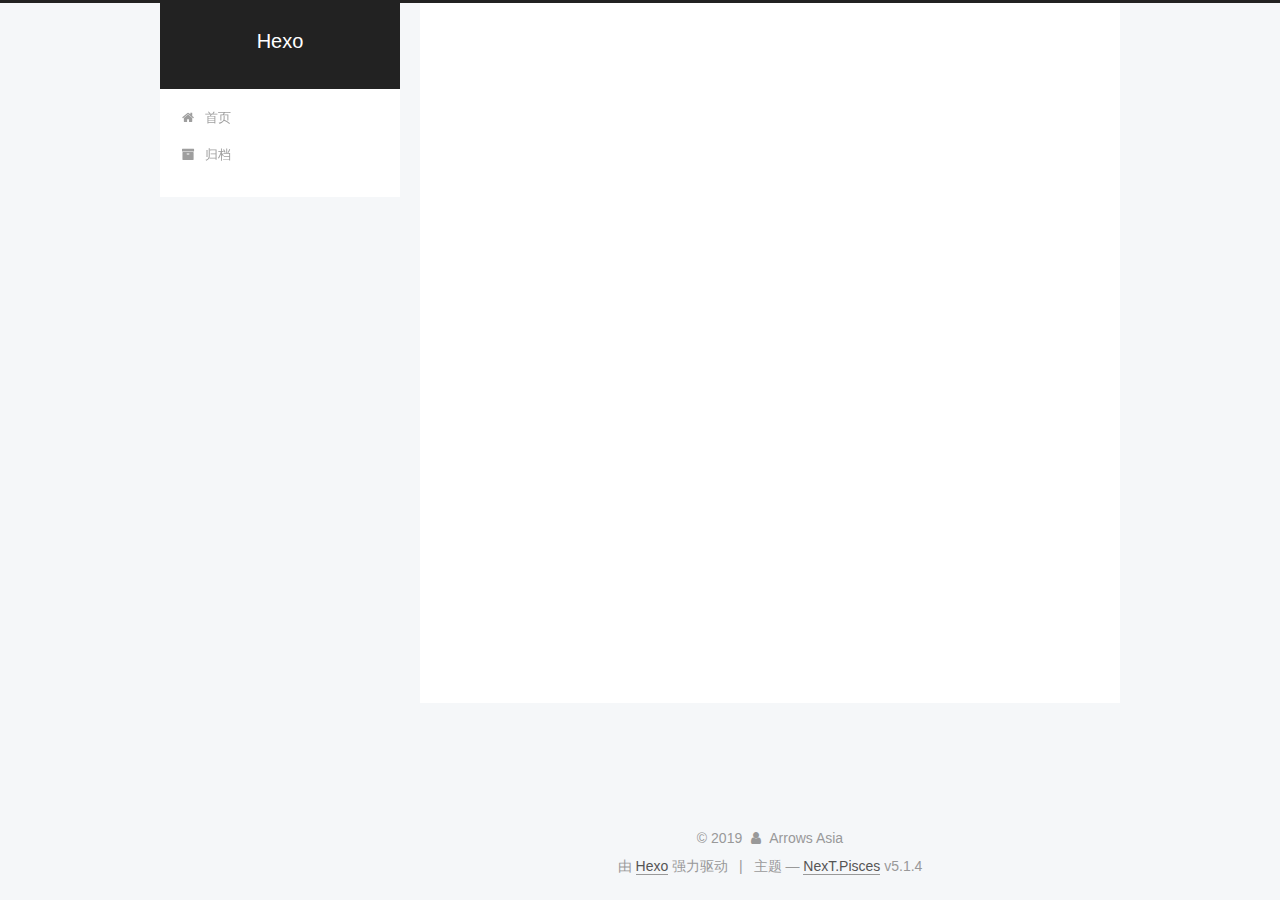
==== archives/index.html @ 04d9dc72 "Site updated: 2019-09-14 11:09:56" ====
<!DOCTYPE html>



  


<html class="theme-next pisces use-motion" lang="zh-Hans">
<head><meta name="generator" content="Hexo 3.9.0">
  <meta charset="UTF-8">
<meta http-equiv="X-UA-Compatible" content="IE=edge">
<meta name="viewport" content="width=device-width, initial-scale=1, maximum-scale=1">
<meta name="theme-color" content="#222">









<meta http-equiv="Cache-Control" content="no-transform">
<meta http-equiv="Cache-Control" content="no-siteapp">
















  
  
  <link href="/lib/fancybox/source/jquery.fancybox.css?v=2.1.5" rel="stylesheet" type="text/css">







<link href="/lib/font-awesome/css/font-awesome.min.css?v=4.6.2" rel="stylesheet" type="text/css">

<link href="/css/main.css?v=5.1.4" rel="stylesheet" type="text/css">


  <link rel="apple-touch-icon" sizes="180x180" href="/images/apple-touch-icon-next.png?v=5.1.4">


  <link rel="icon" type="image/png" sizes="32x32" href="/images/favicon-32x32-next.png?v=5.1.4">


  <link rel="icon" type="image/png" sizes="16x16" href="/images/favicon-16x16-next.png?v=5.1.4">


  <link rel="mask-icon" href="/images/logo.svg?v=5.1.4" color="#222">





  <meta name="keywords" content="Hexo, NexT">










<meta name="description" content="一个什么都想学的人">
<meta property="og:type" content="website">
<meta property="og:title" content="Hexo">
<meta property="og:url" content="http://yoursite.com/archives/index.html">
<meta property="og:site_name" content="Hexo">
<meta property="og:description" content="一个什么都想学的人">
<meta property="og:locale" content="zh-Hans">
<meta name="twitter:card" content="summary">
<meta name="twitter:title" content="Hexo">
<meta name="twitter:description" content="一个什么都想学的人">



<script type="text/javascript" id="hexo.configurations">
  var NexT = window.NexT || {};
  var CONFIG = {
    root: '/',
    scheme: 'Pisces',
    version: '5.1.4',
    sidebar: {"position":"left","display":"post","offset":12,"b2t":false,"scrollpercent":false,"onmobile":false},
    fancybox: true,
    tabs: true,
    motion: {"enable":true,"async":false,"transition":{"post_block":"fadeIn","post_header":"slideDownIn","post_body":"slideDownIn","coll_header":"slideLeftIn","sidebar":"slideUpIn"}},
    duoshuo: {
      userId: '0',
      author: '博主'
    },
    algolia: {
      applicationID: '',
      apiKey: '',
      indexName: '',
      hits: {"per_page":10},
      labels: {"input_placeholder":"Search for Posts","hits_empty":"We didn't find any results for the search: ${query}","hits_stats":"${hits} results found in ${time} ms"}
    }
  };
</script>



  <link rel="canonical" href="http://yoursite.com/archives/">





  <title>归档 | Hexo</title>
  








</head>

<body itemscope itemtype="http://schema.org/WebPage" lang="zh-Hans">

  
  
    
  

  <div class="container sidebar-position-left page-archive">
    <div class="headband"></div>

    <header id="header" class="header" itemscope itemtype="http://schema.org/WPHeader">
      <div class="header-inner"><div class="site-brand-wrapper">
  <div class="site-meta ">
    

    <div class="custom-logo-site-title">
      <a href="/" class="brand" rel="start">
        <span class="logo-line-before"><i></i></span>
        <span class="site-title">Hexo</span>
        <span class="logo-line-after"><i></i></span>
      </a>
    </div>
      
        <p class="site-subtitle"></p>
      
  </div>

  <div class="site-nav-toggle">
    <button>
      <span class="btn-bar"></span>
      <span class="btn-bar"></span>
      <span class="btn-bar"></span>
    </button>
  </div>
</div>

<nav class="site-nav">
  

  
    <ul id="menu" class="menu">
      
        
        <li class="menu-item menu-item-home">
          <a href="/" rel="section">
            
              <i class="menu-item-icon fa fa-fw fa-home"></i> <br>
            
            首页
          </a>
        </li>
      
        
        <li class="menu-item menu-item-archives">
          <a href="/archives/" rel="section">
            
              <i class="menu-item-icon fa fa-fw fa-archive"></i> <br>
            
            归档
          </a>
        </li>
      

      
    </ul>
  

  
</nav>



 </div>
    </header>

    <main id="main" class="main">
      <div class="main-inner">
        <div class="content-wrap">
          <div id="content" class="content">
            

  
  
  
  <div class="post-block archive">
    <div id="posts" class="posts-collapse">
      <span class="archive-move-on"></span>

      <span class="archive-page-counter">
        
        
        
          
        
        嗯..! 目前共计 1 篇日志。 继续努力。
      </span>

      

        
        
        

        
          
          <div class="collection-title">
            <h1 class="archive-year" id="archive-year-2019">2019</h1>
          </div>
        
        

        

  <article class="post post-type-normal" itemscope itemtype="http://schema.org/Article">
    <header class="post-header">

      <h2 class="post-title">
        
            <a class="post-title-link" href="/2019/09/14/hello-world/" itemprop="url">
              
                <span itemprop="name">Hello World</span>
              
            </a>
        
      </h2>

      <div class="post-meta">
        <time class="post-time" itemprop="dateCreated" datetime="2019-09-14T10:31:50+08:00" content="2019-09-14">
          09-14
        </time>
      </div>

    </header>
  </article>



      

    </div>
  </div>
  
  
  

  



          </div>
          


          

        </div>
        
          
  
  <div class="sidebar-toggle">
    <div class="sidebar-toggle-line-wrap">
      <span class="sidebar-toggle-line sidebar-toggle-line-first"></span>
      <span class="sidebar-toggle-line sidebar-toggle-line-middle"></span>
      <span class="sidebar-toggle-line sidebar-toggle-line-last"></span>
    </div>
  </div>

  <aside id="sidebar" class="sidebar">
    
    <div class="sidebar-inner">

      

      

      <section class="site-overview-wrap sidebar-panel sidebar-panel-active">
        <div class="site-overview">
          <div class="site-author motion-element" itemprop="author" itemscope itemtype="http://schema.org/Person">
            
              <img class="site-author-image" itemprop="image" src="/images/777.jpg" alt="Arrows Asia">
            
              <p class="site-author-name" itemprop="name">Arrows Asia</p>
              <p class="site-description motion-element" itemprop="description">一个什么都想学的人</p>
          </div>

          <nav class="site-state motion-element">

            
              <div class="site-state-item site-state-posts">
              
                <a href="/archives/">
              
                  <span class="site-state-item-count">1</span>
                  <span class="site-state-item-name">日志</span>
                </a>
              </div>
            

            

            

          </nav>

          

          

          
          

          
          

          

        </div>
      </section>

      

      

    </div>
  </aside>


        
      </div>
    </main>

    <footer id="footer" class="footer">
      <div class="footer-inner">
        <div class="copyright">&copy; <span itemprop="copyrightYear">2019</span>
  <span class="with-love">
    <i class="fa fa-user"></i>
  </span>
  <span class="author" itemprop="copyrightHolder">Arrows Asia</span>

  
</div>


  <div class="powered-by">由 <a class="theme-link" target="_blank" href="https://hexo.io">Hexo</a> 强力驱动</div>



  <span class="post-meta-divider">|</span>



  <div class="theme-info">主题 &mdash; <a class="theme-link" target="_blank" href="https://github.com/iissnan/hexo-theme-next">NexT.Pisces</a> v5.1.4</div>




        







        
      </div>
    </footer>

    
      <div class="back-to-top">
        <i class="fa fa-arrow-up"></i>
        
      </div>
    

    

  </div>

  

<script type="text/javascript">
  if (Object.prototype.toString.call(window.Promise) !== '[object Function]') {
    window.Promise = null;
  }
</script>









  












  
  
    <script type="text/javascript" src="/lib/jquery/index.js?v=2.1.3"></script>
  

  
  
    <script type="text/javascript" src="/lib/fastclick/lib/fastclick.min.js?v=1.0.6"></script>
  

  
  
    <script type="text/javascript" src="/lib/jquery_lazyload/jquery.lazyload.js?v=1.9.7"></script>
  

  
  
    <script type="text/javascript" src="/lib/velocity/velocity.min.js?v=1.2.1"></script>
  

  
  
    <script type="text/javascript" src="/lib/velocity/velocity.ui.min.js?v=1.2.1"></script>
  

  
  
    <script type="text/javascript" src="/lib/fancybox/source/jquery.fancybox.pack.js?v=2.1.5"></script>
  


  


  <script type="text/javascript" src="/js/src/utils.js?v=5.1.4"></script>

  <script type="text/javascript" src="/js/src/motion.js?v=5.1.4"></script>



  
  


  <script type="text/javascript" src="/js/src/affix.js?v=5.1.4"></script>

  <script type="text/javascript" src="/js/src/schemes/pisces.js?v=5.1.4"></script>



  

  


  <script type="text/javascript" src="/js/src/bootstrap.js?v=5.1.4"></script>



  


  




	





  





  












  





  

  

  

  
  

  

  

  

</body>
</html>
---- css/main.css ----
/* normalize.css v3.0.2 | MIT License | git.io/normalize */
html {
  font-family: sans-serif; /* 1 */
  -ms-text-size-adjust: 100%; /* 2 */
  -webkit-text-size-adjust: 100%; /* 2 */
}
body {
  margin: 0;
}
article,
aside,
details,
figcaption,
figure,
footer,
header,
hgroup,
main,
menu,
nav,
section,
summary {
  display: block;
}
audio,
canvas,
progress,
video {
  display: inline-block; /* 1 */
  vertical-align: baseline; /* 2 */
}
audio:not([controls]) {
  display: none;
  height: 0;
}
[hidden],
template {
  display: none;
}
a {
  background-color: transparent;
}
a:active,
a:hover {
  outline: 0;
}
abbr[title] {
  border-bottom: 1px dotted;
}
b,
strong {
  font-weight: bold;
}
dfn {
  font-style: italic;
}
h1 {
  font-size: 2em;
  margin: 0.67em 0;
}
mark {
  background: #ff0;
  color: #000;
}
small {
  font-size: 80%;
}
sub,
sup {
  font-size: 75%;
  line-height: 0;
  position: relative;
  vertical-align: baseline;
}
sup {
  top: -0.5em;
}
sub {
  bottom: -0.25em;
}
img {
  border: 0;
}
svg:not(:root) {
  overflow: hidden;
}
figure {
  margin: 1em 40px;
}
hr {
  -moz-box-sizing: content-box;
  box-sizing: content-box;
  height: 0;
}
pre {
  overflow: auto;
}
code,
kbd,
pre,
samp {
  font-family: monospace, monospace;
  font-size: 1em;
}
button,
input,
optgroup,
select,
textarea {
  color: inherit; /* 1 */
  font: inherit; /* 2 */
  margin: 0; /* 3 */
}
button {
  overflow: visible;
}
button,
select {
  text-transform: none;
}
button,
html input[type="button"],
input[type="reset"],
input[type="submit"] {
  -webkit-appearance: button; /* 2 */
  cursor: pointer; /* 3 */
}
button[disabled],
html input[disabled] {
  cursor: default;
}
button::-moz-focus-inner,
input::-moz-focus-inner {
  border: 0;
  padding: 0;
}
input {
  line-height: normal;
}
input[type="checkbox"],
input[type="radio"] {
  box-sizing: border-box; /* 1 */
  padding: 0; /* 2 */
}
input[type="number"]::-webkit-inner-spin-button,
input[type="number"]::-webkit-outer-spin-button {
  height: auto;
}
input[type="search"] {
  -webkit-appearance: textfield; /* 1 */
  -moz-box-sizing: content-box;
  -webkit-box-sizing: content-box; /* 2 */
  box-sizing: content-box;
}
input[type="search"]::-webkit-search-cancel-button,
input[type="search"]::-webkit-search-decoration {
  -webkit-appearance: none;
}
fieldset {
  border: 1px solid #c0c0c0;
  margin: 0 2px;
  padding: 0.35em 0.625em 0.75em;
}
legend {
  border: 0; /* 1 */
  padding: 0; /* 2 */
}
textarea {
  overflow: auto;
}
optgroup {
  font-weight: bold;
}
table {
  border-collapse: collapse;
  border-spacing: 0;
}
td,
th {
  padding: 0;
}
::selection {
  background: #262a30;
  color: #fff;
}
body {
  position: relative;
  font-family: 'Lato', "PingFang SC", "Microsoft YaHei", sans-serif;
  font-size: 14px;
  line-height: 2;
  color: #555;
  background: #f5f7f9;
}
@media (max-width: 767px) {
  body {
    padding-right: 0 !important;
  }
}
@media (min-width: 768px) and (max-width: 991px) {
  body {
    padding-right: 0 !important;
  }
}
@media (min-width: 1600px) {
  body {
    font-size: 16px;
  }
}
h1,
h2,
h3,
h4,
h5,
h6 {
  margin: 0;
  padding: 0;
  font-weight: bold;
  line-height: 1.5;
  font-family: 'Lato', "PingFang SC", "Microsoft YaHei", sans-serif;
}
h2,
h3,
h4,
h5,
h6 {
  margin: 20px 0 15px;
}
h1 {
  font-size: 22px;
}
@media (max-width: 767px) {
  h1 {
    font-size: 18px;
  }
}
h2 {
  font-size: 20px;
}
@media (max-width: 767px) {
  h2 {
    font-size: 16px;
  }
}
h3 {
  font-size: 18px;
}
@media (max-width: 767px) {
  h3 {
    font-size: 14px;
  }
}
h4 {
  font-size: 16px;
}
@media (max-width: 767px) {
  h4 {
    font-size: 12px;
  }
}
h5 {
  font-size: 14px;
}
@media (max-width: 767px) {
  h5 {
    font-size: 10px;
  }
}
h6 {
  font-size: 12px;
}
@media (max-width: 767px) {
  h6 {
    font-size: 8px;
  }
}
p {
  margin: 0 0 20px 0;
}
a {
  color: #555;
  text-decoration: none;
  outline: none;
  border-bottom: 1px solid #999;
  word-wrap: break-word;
}
a:hover {
  color: #222;
  border-bottom-color: #222;
}
blockquote {
  margin: 0;
  padding: 0;
}
img {
  display: block;
  margin: auto;
  max-width: 100%;
  height: auto;
}
hr {
  margin: 40px 0;
  height: 3px;
  border: none;
  background-color: #ddd;
  background-image: repeating-linear-gradient(-45deg, #fff, #fff 4px, transparent 4px, transparent 8px);
}
blockquote {
  padding: 0 15px;
  color: #666;
  border-left: 4px solid #ddd;
}
blockquote cite::before {
  content: "-";
  padding: 0 5px;
}
dt {
  font-weight: 700;
}
dd {
  margin: 0;
  padding: 0;
}
kbd {
  border: 1px solid #ccc;
  border-radius: 0.2em;
  box-shadow: 0.1em 0.1em 0.2em rgba(0,0,0,0.1);
  background-color: #f9f9f9;
  font-family: inherit;
  background-image: -webkit-linear-gradient(top, #eee, #fff, #eee);
  padding: 0.1em 0.3em;
  white-space: nowrap;
}
.text-left {
  text-align: left;
}
.text-center {
  text-align: center;
}
.text-right {
  text-align: right;
}
.text-justify {
  text-align: justify;
}
.text-nowrap {
  white-space: nowrap;
}
.text-lowercase {
  text-transform: lowercase;
}
.text-uppercase {
  text-transform: uppercase;
}
.text-capitalize {
  text-transform: capitalize;
}
.center-block {
  display: block;
  margin-left: auto;
  margin-right: auto;
}
.clearfix:before,
.clearfix:after {
  content: " ";
  display: table;
}
.clearfix:after {
  clear: both;
}
.pullquote {
  width: 45%;
}
.pullquote.left {
  float: left;
  margin-left: 5px;
  margin-right: 10px;
}
.pullquote.right {
  float: right;
  margin-left: 10px;
  margin-right: 5px;
}
.affix.affix.affix {
  position: fixed;
}
.translation {
  margin-top: -20px;
  font-size: 14px;
  color: #999;
}
.scrollbar-measure {
  width: 100px;
  height: 100px;
  overflow: scroll;
  position: absolute;
  top: -9999px;
}
.use-motion .motion-element {
  opacity: 0;
}
table {
  margin: 20px 0;
  width: 100%;
  border-collapse: collapse;
  border-spacing: 0;
  border: 1px solid #ddd;
  font-size: 14px;
  table-layout: fixed;
  word-wrap: break-all;
}
table>tbody>tr:nth-of-type(odd) {
  background-color: #f9f9f9;
}
table>tbody>tr:hover {
  background-color: #f5f5f5;
}
caption,
th,
td {
  padding: 8px;
  text-align: left;
  vertical-align: middle;
  font-weight: normal;
}
th,
td {
  border-bottom: 3px solid #ddd;
  border-right: 1px solid #eee;
}
th {
  padding-bottom: 10px;
  font-weight: 700;
}
td {
  border-bottom-width: 1px;
}
html,
body {
  height: 100%;
}
.container {
  position: relative;
  min-height: 100%;
}
.header-inner {
  margin: 0 auto;
  padding: 100px 0 70px;
  width: 700px;
}
@media (min-width: 1600px) {
  .container .header-inner {
    width: 900px;
  }
}
.main {
  padding-bottom: 150px;
}
.main-inner {
  margin: 0 auto;
  width: 700px;
}
@media (min-width: 1600px) {
  .container .main-inner {
    width: 900px;
  }
}
.footer {
  position: absolute;
  left: 0;
  bottom: 0;
  width: 100%;
  min-height: 50px;
}
.footer-inner {
  box-sizing: border-box;
  margin: 20px auto;
  width: 700px;
}
@media (min-width: 1600px) {
  .container .footer-inner {
    width: 900px;
  }
}
pre,
.highlight {
  overflow: auto;
  margin: 20px 0;
  padding: 0;
  font-size: 13px;
  color: #4d4d4c;
  background: #f7f7f7;
  line-height: 1.6;
}
pre,
code {
  font-family: consolas, Menlo, "PingFang SC", "Microsoft YaHei", monospace;
}
code {
  padding: 2px 4px;
  word-wrap: break-word;
  color: #555;
  background: #eee;
  border-radius: 3px;
  font-size: 13px;
}
pre {
  padding: 10px;
}
pre code {
  padding: 0;
  color: #4d4d4c;
  background: none;
  text-shadow: none;
}
.highlight {
  border-radius: 1px;
}
.highlight pre {
  border: none;
  margin: 0;
  padding: 10px 0;
}
.highlight table {
  margin: 0;
  width: auto;
  border: none;
}
.highlight td {
  border: none;
  padding: 0;
}
.highlight figcaption {
  font-size: 1em;
  color: #4d4d4c;
  line-height: 1em;
  margin-bottom: 1em;
}
.highlight figcaption:before,
.highlight figcaption:after {
  content: " ";
  display: table;
}
.highlight figcaption:after {
  clear: both;
}
.highlight figcaption a {
  float: right;
  color: #4d4d4c;
}
.highlight figcaption a:hover {
  border-bottom-color: #4d4d4c;
}
.highlight .gutter pre {
  padding-left: 10px;
  padding-right: 10px;
  color: #869194;
  text-align: right;
  background-color: #eff2f3;
}
.highlight .code pre {
  width: 100%;
  padding-left: 10px;
  padding-right: 10px;
  background-color: #f7f7f7;
}
.highlight .line {
  height: 20px;
}
.gutter {
  -webkit-user-select: none;
  -moz-user-select: none;
  -ms-user-select: none;
  user-select: none;
}
.gist table {
  width: auto;
}
.gist table td {
  border: none;
}
pre .deletion {
  background: #fdd;
}
pre .addition {
  background: #dfd;
}
pre .meta {
  color: #8959a8;
}
pre .comment {
  color: #8e908c;
}
pre .variable,
pre .attribute,
pre .tag,
pre .regexp,
pre .ruby .constant,
pre .xml .tag .title,
pre .xml .pi,
pre .xml .doctype,
pre .html .doctype,
pre .css .id,
pre .css .class,
pre .css .pseudo {
  color: #c82829;
}
pre .number,
pre .preprocessor,
pre .built_in,
pre .literal,
pre .params,
pre .constant,
pre .command {
  color: #f5871f;
}
pre .ruby .class .title,
pre .css .rules .attribute,
pre .string,
pre .value,
pre .inheritance,
pre .header,
pre .ruby .symbol,
pre .xml .cdata,
pre .special,
pre .number,
pre .formula {
  color: #718c00;
}
pre .title,
pre .css .hexcolor {
  color: #3e999f;
}
pre .function,
pre .python .decorator,
pre .python .title,
pre .ruby .function .title,
pre .ruby .title .keyword,
pre .perl .sub,
pre .javascript .title,
pre .coffeescript .title {
  color: #4271ae;
}
pre .keyword,
pre .javascript .function {
  color: #8959a8;
}
.full-image.full-image.full-image.full-image {
  border: none;
  max-width: 100%;
  width: auto;
  margin: 20px auto 25px;
}
@media (min-width: 992px) {
  .full-image.full-image.full-image.full-image {
    max-width: none;
    width: 118%;
    margin: 0 -9%;
  }
}
.blockquote-center,
.page-home .post-type-quote blockquote,
.page-post-detail .post-type-quote blockquote {
  position: relative;
  margin: 40px 0;
  padding: 0;
  border-left: none;
  text-align: center;
}
.blockquote-center::before,
.page-home .post-type-quote blockquote::before,
.page-post-detail .post-type-quote blockquote::before,
.blockquote-center::after,
.page-home .post-type-quote blockquote::after,
.page-post-detail .post-type-quote blockquote::after {
  position: absolute;
  content: ' ';
  display: block;
  width: 100%;
  height: 24px;
  opacity: 0.2;
  background-repeat: no-repeat;
  background-position: 0 -6px;
  background-size: 22px 22px;
}
.blockquote-center::before,
.page-home .post-type-quote blockquote::before,
.page-post-detail .post-type-quote blockquote::before {
  top: -20px;
  background-image: url("../images/quote-l.svg");
  border-top: 1px solid #ccc;
}
.blockquote-center::after,
.page-home .post-type-quote blockquote::after,
.page-post-detail .post-type-quote blockquote::after {
  bottom: -20px;
  background-image: url("../images/quote-r.svg");
  border-bottom: 1px solid #ccc;
  background-position: 100% 8px;
}
.blockquote-center p,
.page-home .post-type-quote blockquote p,
.page-post-detail .post-type-quote blockquote p,
.blockquote-center div,
.page-home .post-type-quote blockquote div,
.page-post-detail .post-type-quote blockquote div {
  text-align: center;
}
.post .post-body .group-picture img {
  box-sizing: border-box;
  padding: 0 3px;
  border: none;
}
.post .group-picture-row {
  overflow: hidden;
  margin-top: 6px;
}
.post .group-picture-row:first-child {
  margin-top: 0;
}
.post .group-picture-column {
  float: left;
}
.page-post-detail .post-body .group-picture-column {
  float: none;
  margin-top: 10px;
  width: auto !important;
}
.page-post-detail .post-body .group-picture-column img {
  margin: 0 auto;
}
.page-archive .group-picture-container {
  overflow: hidden;
}
.page-archive .group-picture-row {
  float: left;
}
.page-archive .group-picture-row:first-child {
  margin-top: 6px;
}
.page-archive .group-picture-column {
  max-width: 150px;
  max-height: 150px;
}
.post-body .note {
  position: relative;
  padding: 15px;
  margin-bottom: 20px;
  border: 1px solid #eee;
  border-left-width: 5px;
  border-radius: 3px;
}
.post-body .note h2,
.post-body .note h3,
.post-body .note h4,
.post-body .note h5,
.post-body .note h6 {
  margin-top: 0;
  margin-bottom: 0;
  border-bottom: initial;
  padding-top: 0 !important;
}
.post-body .note p:first-child,
.post-body .note ul:first-child,
.post-body .note ol:first-child,
.post-body .note table:first-child,
.post-body .note pre:first-child,
.post-body .note blockquote:first-child {
  margin-top: 0;
}
.post-body .note p:last-child,
.post-body .note ul:last-child,
.post-body .note ol:last-child,
.post-body .note table:last-child,
.post-body .note pre:last-child,
.post-body .note blockquote:last-child {
  margin-bottom: 0;
}
.post-body .note.default {
  border-left-color: #777;
}
.post-body .note.default h2,
.post-body .note.default h3,
.post-body .note.default h4,
.post-body .note.default h5,
.post-body .note.default h6 {
  color: #777;
}
.post-body .note.primary {
  border-left-color: #6f42c1;
}
.post-body .note.primary h2,
.post-body .note.primary h3,
.post-body .note.primary h4,
.post-body .note.primary h5,
.post-body .note.primary h6 {
  color: #6f42c1;
}
.post-body .note.info {
  border-left-color: #428bca;
}
.post-body .note.info h2,
.post-body .note.info h3,
.post-body .note.info h4,
.post-body .note.info h5,
.post-body .note.info h6 {
  color: #428bca;
}
.post-body .note.success {
  border-left-color: #5cb85c;
}
.post-body .note.success h2,
.post-body .note.success h3,
.post-body .note.success h4,
.post-body .note.success h5,
.post-body .note.success h6 {
  color: #5cb85c;
}
.post-body .note.warning {
  border-left-color: #f0ad4e;
}
.post-body .note.warning h2,
.post-body .note.warning h3,
.post-body .note.warning h4,
.post-body .note.warning h5,
.post-body .note.warning h6 {
  color: #f0ad4e;
}
.post-body .note.danger {
  border-left-color: #d9534f;
}
.post-body .note.danger h2,
.post-body .note.danger h3,
.post-body .note.danger h4,
.post-body .note.danger h5,
.post-body .note.danger h6 {
  color: #d9534f;
}
.post-body .label {
  display: inline;
  padding: 0 2px;
  white-space: nowrap;
}
.post-body .label.default {
  background-color: #f0f0f0;
}
.post-body .label.primary {
  background-color: #efe6f7;
}
.post-body .label.info {
  background-color: #e5f2f8;
}
.post-body .label.success {
  background-color: #e7f4e9;
}
.post-body .label.warning {
  background-color: #fcf6e1;
}
.post-body .label.danger {
  background-color: #fae8eb;
}
.post-body .tabs {
  position: relative;
  display: block;
  margin-bottom: 20px;
  padding-top: 10px;
}
.post-body .tabs ul.nav-tabs {
  margin: 0;
  padding: 0;
  display: flex;
  margin-bottom: -1px;
}
@media (max-width: 413px) {
  .post-body .tabs ul.nav-tabs {
    display: block;
    margin-bottom: 5px;
  }
}
.post-body .tabs ul.nav-tabs li.tab {
  list-style-type: none !important;
  margin: 0 0.25em 0 0;
  border-top: 3px solid transparent;
  border-left: 1px solid transparent;
  border-right: 1px solid transparent;
}
@media (max-width: 413px) {
  .post-body .tabs ul.nav-tabs li.tab {
    margin: initial;
    border-top: 1px solid transparent;
    border-left: 3px solid transparent;
    border-right: 1px solid transparent;
    border-bottom: 1px solid transparent;
  }
}
.post-body .tabs ul.nav-tabs li.tab a {
  outline: 0;
  border-bottom: initial;
  display: block;
  line-height: 1.8em;
  padding: 0.25em 0.75em;
  transition-duration: 0.2s;
  transition-timing-function: ease-out;
  transition-delay: 0s;
}
.post-body .tabs ul.nav-tabs li.tab a i {
  width: 1.285714285714286em;
}
.post-body .tabs ul.nav-tabs li.tab.active {
  border-top: 3px solid #fc6423;
  border-left: 1px solid #ddd;
  border-right: 1px solid #ddd;
  background-color: #fff;
}
@media (max-width: 413px) {
  .post-body .tabs ul.nav-tabs li.tab.active {
    border-top: 1px solid #ddd;
    border-left: 3px solid #fc6423;
    border-right: 1px solid #ddd;
    border-bottom: 1px solid #ddd;
  }
}
.post-body .tabs ul.nav-tabs li.tab.active a {
  cursor: default;
  color: #555;
}
.post-body .tabs .tab-content {
  background-color: #fff;
}
.post-body .tabs .tab-content .tab-pane {
  border: 1px solid #ddd;
  padding: 20px 20px 0 20px;
}
.post-body .tabs .tab-content .tab-pane:not(.active) {
  display: none !important;
}
.post-body .tabs .tab-content .tab-pane.active {
  display: block !important;
}
.btn {
  display: inline-block;
  padding: 0 20px;
  font-size: 14px;
  color: #555;
  background: #fff;
  border: 2px solid #555;
  text-decoration: none;
  border-radius: 2px;
  transition-property: background-color;
  transition-duration: 0.2s;
  transition-timing-function: ease-in-out;
  transition-delay: 0s;
  line-height: 2;
}
.btn:hover {
  border-color: #222;
  color: #fff;
  background: #222;
}
.btn +.btn {
  margin: 0 0 8px 8px;
}
.btn .fa-fw {
  width: 1.285714285714286em;
  text-align: left;
}
.btn-bar {
  display: block;
  width: 22px;
  height: 2px;
  background: #555;
  border-radius: 1px;
}
.btn-bar+.btn-bar {
  margin-top: 4px;
}
.pagination {
  margin: 120px 0 40px;
  text-align: center;
  border-top: 1px solid #eee;
}
.page-number-basic,
.pagination .prev,
.pagination .next,
.pagination .page-number,
.pagination .space {
  display: inline-block;
  position: relative;
  top: -1px;
  margin: 0 10px;
  padding: 0 11px;
}
@media (max-width: 767px) {
  .page-number-basic,
  .pagination .prev,
  .pagination .next,
  .pagination .page-number,
  .pagination .space {
    margin: 0 5px;
  }
}
.pagination .prev,
.pagination .next,
.pagination .page-number {
  border-bottom: 0;
  border-top: 1px solid #eee;
  transition-property: border-color;
  transition-duration: 0.2s;
  transition-timing-function: ease-in-out;
  transition-delay: 0s;
}
.pagination .prev:hover,
.pagination .next:hover,
.pagination .page-number:hover {
  border-top-color: #222;
}
.pagination .space {
  padding: 0;
  margin: 0;
}
.pagination .prev {
  margin-left: 0;
}
.pagination .next {
  margin-right: 0;
}
.pagination .page-number.current {
  color: #fff;
  background: #ccc;
  border-top-color: #ccc;
}
@media (max-width: 767px) {
  .pagination {
    border-top: none;
  }
  .pagination .prev,
  .pagination .next,
  .pagination .page-number {
    margin-bottom: 10px;
    border-top: 0;
    border-bottom: 1px solid #eee;
    padding: 0 10px;
  }
  .pagination .prev:hover,
  .pagination .next:hover,
  .pagination .page-number:hover {
    border-bottom-color: #222;
  }
}
.comments {
  margin: 60px 20px 0;
}
.tag-cloud {
  text-align: center;
}
.tag-cloud a {
  display: inline-block;
  margin: 10px;
}
.back-to-top {
  box-sizing: border-box;
  position: fixed;
  bottom: -100px;
  right: 30px;
  z-index: 1050;
  padding: 0 6px;
  width: 24px;
  background: #222;
  font-size: 12px;
  opacity: 0.6;
  color: #fff;
  cursor: pointer;
  text-align: center;
  -webkit-transform: translateZ(0);
  transition-property: bottom;
  transition-duration: 0.2s;
  transition-timing-function: ease-in-out;
  transition-delay: 0s;
}
@media (min-width: 768px) and (max-width: 991px) {
  .back-to-top {
    display: none !important;
  }
}
@media (max-width: 767px) {
  .back-to-top {
    display: none !important;
  }
}
.back-to-top.back-to-top-on {
  bottom: 30px;
}
.header {
  background: transparent;
}
.header-inner {
  position: relative;
}
.headband {
  height: 3px;
  background: #222;
}
.site-meta {
  margin: 0;
  text-align: center;
}
@media (max-width: 767px) {
  .site-meta {
    text-align: center;
  }
}
.brand {
  position: relative;
  display: inline-block;
  padding: 0 40px;
  color: #fff;
  background: #222;
  border-bottom: none;
}
.brand:hover {
  color: #fff;
}
.logo {
  display: inline-block;
  margin-right: 5px;
  line-height: 36px;
  vertical-align: top;
}
.site-title {
  display: inline-block;
  vertical-align: top;
  line-height: 36px;
  font-size: 20px;
  font-weight: normal;
  font-family: 'Lato', "PingFang SC", "Microsoft YaHei", sans-serif;
}
.site-subtitle {
  margin-top: 10px;
  font-size: 13px;
  color: #ddd;
}
.use-motion .brand {
  opacity: 0;
}
.use-motion .logo,
.use-motion .site-title,
.use-motion .site-subtitle {
  opacity: 0;
  position: relative;
  top: -10px;
}
.site-nav-toggle {
  display: none;
  position: absolute;
  top: 10px;
  left: 10px;
}
@media (max-width: 767px) {
  .site-nav-toggle {
    display: block;
  }
}
.site-nav-toggle button {
  margin-top: 2px;
  padding: 9px 10px;
  background: transparent;
  border: none;
}
@media (max-width: 767px) {
  .site-nav {
    display: none;
    margin: 0 -10px;
    padding: 0 10px;
    clear: both;
    border-top: 1px solid #ddd;
  }
}
@media (min-width: 768px) and (max-width: 991px) {
  .site-nav {
    display: block !important;
  }
}
@media (min-width: 992px) {
  .site-nav {
    display: block !important;
  }
}
.menu {
  margin-top: 20px;
  padding-left: 0;
  text-align: center;
}
.menu .menu-item {
  display: inline-block;
  margin: 0 10px;
  list-style: none;
}
@media screen and (max-width: 767px) {
  .menu .menu-item {
    margin-top: 10px;
  }
}
.menu .menu-item a {
  display: block;
  font-size: 13px;
  line-height: inherit;
  border-bottom: 1px solid transparent;
  transition-property: border-color;
  transition-duration: 0.2s;
  transition-timing-function: ease-in-out;
  transition-delay: 0s;
}
.menu .menu-item a:hover,
.menu-item-active a {
  border-bottom-color: #222;
}
.menu .menu-item .fa {
  margin-right: 5px;
}
.use-motion .menu-item {
  opacity: 0;
}
.post-body {
  font-family: 'Lato', "PingFang SC", "Microsoft YaHei", sans-serif;
}
@media (max-width: 767px) {
  .post-body {
    word-break: break-word;
  }
}
.post-body .fancybox img {
  display: block !important;
  margin: 0 auto;
  cursor: pointer;
  cursor: zoom-in;
  cursor: -webkit-zoom-in;
}
.post-body .image-caption,
.post-body .figure .caption {
  margin: -20px auto 15px;
  text-align: center;
  font-size: 14px;
  color: #999;
  font-weight: bold;
  line-height: 1;
}
.post-sticky-flag {
  display: inline-block;
  font-size: 16px;
  -ms-transform: rotate(30deg);
  -webkit-transform: rotate(30deg);
  -moz-transform: rotate(30deg);
  -ms-transform: rotate(30deg);
  -o-transform: rotate(30deg);
  transform: rotate(30deg);
}
.use-motion .post-block,
.use-motion .pagination,
.use-motion .comments {
  opacity: 0;
}
.use-motion .post-header {
  opacity: 0;
}
.use-motion .post-body {
  opacity: 0;
}
.use-motion .collection-title {
  opacity: 0;
}
.posts-expand {
  padding-top: 40px;
}
@media (max-width: 767px) {
  .posts-expand {
    margin: 0 20px;
  }
  .post-body pre .gutter pre {
    padding-right: 10px;
  }
  .post-body .highlight {
    margin-left: 0px;
    margin-right: 0px;
    padding: 0;
  }
  .post-body .highlight .gutter pre {
    padding-right: 10px;
  }
}
@media (min-width: 992px) {
  .posts-expand .post-body {
    text-align: justify;
  }
}
.posts-expand .post-body h2,
.posts-expand .post-body h3,
.posts-expand .post-body h4,
.posts-expand .post-body h5,
.posts-expand .post-body h6 {
  padding-top: 10px;
}
.posts-expand .post-body h2 .header-anchor,
.posts-expand .post-body h3 .header-anchor,
.posts-expand .post-body h4 .header-anchor,
.posts-expand .post-body h5 .header-anchor,
.posts-expand .post-body h6 .header-anchor {
  float: right;
  margin-left: 10px;
  color: #ccc;
  border-bottom-style: none;
  visibility: hidden;
}
.posts-expand .post-body h2 .header-anchor:hover,
.posts-expand .post-body h3 .header-anchor:hover,
.posts-expand .post-body h4 .header-anchor:hover,
.posts-expand .post-body h5 .header-anchor:hover,
.posts-expand .post-body h6 .header-anchor:hover {
  color: inherit;
}
.posts-expand .post-body h2:hover .header-anchor,
.posts-expand .post-body h3:hover .header-anchor,
.posts-expand .post-body h4:hover .header-anchor,
.posts-expand .post-body h5:hover .header-anchor,
.posts-expand .post-body h6:hover .header-anchor {
  visibility: visible;
}
.posts-expand .post-body ul li {
  list-style: circle;
}
.posts-expand .post-body img {
  box-sizing: border-box;
  margin: auto;
  padding: 3px;
  border: 1px solid #ddd;
}
.posts-expand .post-body .fancybox img {
  margin: 0 auto 25px;
}
@media (max-width: 767px) {
  .posts-collapse {
    margin: 0 20px;
  }
  .posts-collapse .post-title,
  .posts-collapse .post-meta {
    display: block;
    width: auto;
    text-align: left;
  }
}
.posts-collapse {
  position: relative;
  z-index: 1010;
  margin-left: 55px;
}
.posts-collapse::after {
  content: " ";
  position: absolute;
  top: 20px;
  left: 0;
  margin-left: -2px;
  width: 4px;
  height: 100%;
  background: #f5f5f5;
  z-index: -1;
}
@media (max-width: 767px) {
  .posts-collapse {
    margin: 0 20px;
  }
}
.posts-collapse .collection-title {
  position: relative;
  margin: 60px 0;
}
.posts-collapse .collection-title h1,
.posts-collapse .collection-title h2 {
  margin-left: 20px;
}
.posts-collapse .collection-title small {
  color: #bbb;
  margin-left: 5px;
}
.posts-collapse .collection-title::before {
  content: " ";
  position: absolute;
  left: 0;
  top: 50%;
  margin-left: -4px;
  margin-top: -4px;
  width: 8px;
  height: 8px;
  background: #bbb;
  border-radius: 50%;
}
.posts-collapse .post {
  margin: 30px 0;
}
.posts-collapse .post-header {
  position: relative;
  transition-duration: 0.2s;
  transition-timing-function: ease-in-out;
  transition-delay: 0s;
  transition-property: border;
  border-bottom: 1px dashed #ccc;
}
.posts-collapse .post-header::before {
  content: " ";
  position: absolute;
  left: 0;
  top: 12px;
  width: 6px;
  height: 6px;
  margin-left: -4px;
  background: #bbb;
  border-radius: 50%;
  border: 1px solid #fff;
  transition-duration: 0.2s;
  transition-timing-function: ease-in-out;
  transition-delay: 0s;
  transition-property: background;
}
.posts-collapse .post-header:hover {
  border-bottom-color: #666;
}
.posts-collapse .post-header:hover::before {
  background: #222;
}
.posts-collapse .post-meta {
  position: absolute;
  font-size: 12px;
  left: 20px;
  top: 5px;
}
.posts-collapse .post-comments-count {
  display: none;
}
.posts-collapse .post-title {
  margin-left: 60px;
  font-size: 16px;
  font-weight: normal;
  line-height: inherit;
}
.posts-collapse .post-title::after {
  margin-left: 3px;
  opacity: 0.6;
}
.posts-collapse .post-title a {
  color: #666;
  border-bottom: none;
}
.page-home .post-type-quote .post-header,
.page-post-detail .post-type-quote .post-header,
.page-home .post-type-quote .post-tags,
.page-post-detail .post-type-quote .post-tags {
  display: none;
}
.posts-expand .post-title {
  text-align: center;
  word-break: break-word;
  font-weight: 400;
}
.posts-expand .post-title-link {
  display: inline-block;
  position: relative;
  color: #555;
  border-bottom: none;
  line-height: 1.2;
  vertical-align: top;
}
.posts-expand .post-title-link::before {
  content: "";
  position: absolute;
  width: 100%;
  height: 2px;
  bottom: 0;
  left: 0;
  background-color: #000;
  visibility: hidden;
  -webkit-transform: scaleX(0);
  -moz-transform: scaleX(0);
  -ms-transform: scaleX(0);
  -o-transform: scaleX(0);
  transform: scaleX(0);
  transition-duration: 0.2s;
  transition-timing-function: ease-in-out;
  transition-delay: 0s;
}
.posts-expand .post-title-link:hover::before {
  visibility: visible;
  -webkit-transform: scaleX(1);
  -moz-transform: scaleX(1);
  -ms-transform: scaleX(1);
  -o-transform: scaleX(1);
  transform: scaleX(1);
}
.posts-expand .post-title-link .fa {
  font-size: 16px;
}
.posts-expand .post-meta {
  margin: 3px 0 60px 0;
  color: #999;
  font-family: 'Lato', "PingFang SC", "Microsoft YaHei", sans-serif;
  font-size: 12px;
  text-align: center;
}
.posts-expand .post-meta .post-category-list {
  display: inline-block;
  margin: 0;
  padding: 3px;
}
.posts-expand .post-meta .post-category-list-link {
  color: #999;
}
.posts-expand .post-meta .post-description {
  font-size: 14px;
  margin-top: 2px;
}
.post-meta-divider {
  margin: 0 0.5em;
}
.post-meta-item-icon {
  margin-right: 3px;
}
@media (min-width: 768px) and (max-width: 991px) {
  .post-meta-item-icon {
    display: inline-block;
  }
}
@media (max-width: 767px) {
  .post-meta-item-icon {
    display: inline-block;
  }
}
@media (min-width: 768px) and (max-width: 991px) {
  .post-meta-item-text {
    display: none;
  }
}
@media (max-width: 767px) {
  .post-meta-item-text {
    display: none;
  }
}
@media (max-width: 767px) {
  .posts-expand .post-comments-count {
    display: none;
  }
}
.post-button {
  margin-top: 40px;
}
.posts-expand .post-tags {
  margin-top: 40px;
  text-align: center;
}
.posts-expand .post-tags a {
  display: inline-block;
  margin-right: 10px;
  font-size: 13px;
}
.post-nav {
  display: table;
  margin-top: 15px;
  width: 100%;
  border-top: 1px solid #eee;
}
.post-nav-divider {
  display: table-cell;
  width: 10%;
}
.post-nav-item {
  display: table-cell;
  padding: 10px 0 0 0;
  width: 45%;
  vertical-align: top;
}
.post-nav-item a {
  position: relative;
  display: block;
  line-height: 25px;
  font-size: 14px;
  color: #555;
  border-bottom: none;
}
.post-nav-item a:hover {
  color: #222;
  border-bottom: none;
}
.post-nav-item a:active {
  top: 2px;
}
.post-nav-item .fa {
  position: absolute;
  top: 8px;
  left: 0;
  font-size: 12px;
}
.post-nav-next a {
  padding-left: 15px;
}
.post-nav-prev {
  text-align: right;
}
.post-nav-prev a {
  padding-right: 15px;
}
.post-nav-prev .fa {
  right: 0;
  left: auto;
}
.posts-expand .post-eof {
  display: block;
  margin: 80px auto 60px;
  width: 8%;
  height: 1px;
  background: #ccc;
  text-align: center;
}
.post:last-child .post-eof.post-eof.post-eof {
  display: none;
}
.post-gallery {
  display: table;
  table-layout: fixed;
  width: 100%;
  border-collapse: separate;
}
.post-gallery-row {
  display: table-row;
}
.post-gallery .post-gallery-img {
  display: table-cell;
  text-align: center;
  vertical-align: middle;
  border: none;
}
.post-gallery .post-gallery-img img {
  max-width: 100%;
  max-height: 100%;
  border: none;
}
.fancybox-close,
.fancybox-close:hover {
  border: none;
}
.rtl.post-body p,
.rtl.post-body a,
.rtl.post-body h1,
.rtl.post-body h2,
.rtl.post-body h3,
.rtl.post-body h4,
.rtl.post-body h5,
.rtl.post-body h6,
.rtl.post-body li,
.rtl.post-body ul,
.rtl.post-body ol {
  direction: rtl;
  font-family: UKIJ Ekran;
}
.rtl.post-title {
  font-family: UKIJ Ekran;
}
.sidebar {
  position: fixed;
  right: 0;
  top: 0;
  bottom: 0;
  width: 0;
  z-index: 1040;
  box-shadow: inset 0 2px 6px #000;
  background: #222;
  -webkit-transform: translateZ(0);
}
.sidebar a {
  color: #999;
  border-bottom-color: #555;
}
.sidebar a:hover {
  color: #eee;
}
@media (min-width: 768px) and (max-width: 991px) {
  .sidebar {
    display: none !important;
  }
}
@media (max-width: 767px) {
  .sidebar {
    display: none !important;
  }
}
.sidebar-inner {
  position: relative;
  padding: 20px 10px;
  color: #999;
  text-align: center;
}
.site-overview-wrap {
  overflow: hidden;
}
.site-overview {
  overflow-y: auto;
  overflow-x: hidden;
}
.sidebar-toggle {
  position: fixed;
  right: 30px;
  bottom: 45px;
  width: 14px;
  height: 14px;
  padding: 5px;
  background: #222;
  line-height: 0;
  z-index: 1050;
  cursor: pointer;
  -webkit-transform: translateZ(0);
}
@media (min-width: 768px) and (max-width: 991px) {
  .sidebar-toggle {
    display: none !important;
  }
}
@media (max-width: 767px) {
  .sidebar-toggle {
    display: none !important;
  }
}
.sidebar-toggle-line {
  position: relative;
  display: inline-block;
  vertical-align: top;
  height: 2px;
  width: 100%;
  background: #fff;
  margin-top: 3px;
}
.sidebar-toggle-line:first-child {
  margin-top: 0;
}
.site-author-image {
  display: block;
  margin: 0 auto;
  padding: 2px;
  max-width: 120px;
  height: auto;
  border: 1px solid #eee;
}
.site-author-name {
  margin: 0;
  text-align: center;
  color: #222;
  font-weight: 600;
}
.site-description {
  margin-top: 0;
  text-align: center;
  font-size: 13px;
  color: #999;
}
.site-state {
  overflow: hidden;
  line-height: 1.4;
  white-space: nowrap;
  text-align: center;
}
.site-state-item {
  display: inline-block;
  padding: 0 15px;
  border-left: 1px solid #eee;
}
.site-state-item:first-child {
  border-left: none;
}
.site-state-item a {
  border-bottom: none;
}
.site-state-item-count {
  display: block;
  text-align: center;
  color: inherit;
  font-weight: 600;
  font-size: 16px;
}
.site-state-item-name {
  font-size: 13px;
  color: #999;
}
.feed-link {
  margin-top: 20px;
}
.feed-link a {
  display: inline-block;
  padding: 0 15px;
  color: #fc6423;
  border: 1px solid #fc6423;
  border-radius: 4px;
}
.feed-link a i {
  color: #fc6423;
  font-size: 14px;
}
.feed-link a:hover {
  color: #fff;
  background: #fc6423;
}
.feed-link a:hover i {
  color: #fff;
}
.links-of-author {
  margin-top: 20px;
}
.links-of-author a {
  display: inline-block;
  vertical-align: middle;
  margin-right: 10px;
  margin-bottom: 10px;
  border-bottom-color: #555;
  font-size: 13px;
}
.links-of-author a:before {
  display: inline-block;
  vertical-align: middle;
  margin-right: 3px;
  content: " ";
  width: 4px;
  height: 4px;
  border-radius: 50%;
  background: #1f45cc;
}
.links-of-blogroll {
  font-size: 13px;
}
.links-of-blogroll-title {
  margin-top: 20px;
  font-size: 14px;
  font-weight: 600;
}
.links-of-blogroll-list {
  margin: 0;
  padding: 0;
  list-style: none;
}
.links-of-blogroll-item {
  padding: 2px 10px;
}
.links-of-blogroll-item a {
  max-width: 280px;
  box-sizing: border-box;
  display: inline-block;
  overflow: hidden;
  white-space: nowrap;
  text-overflow: ellipsis;
}
.sidebar-nav {
  margin: 0 0 20px;
  padding-left: 0;
}
.sidebar-nav li {
  display: inline-block;
  cursor: pointer;
  border-bottom: 1px solid transparent;
  font-size: 14px;
  color: #555;
}
.sidebar-nav li:hover {
  color: #fc6423;
}
.page-post-detail .sidebar-nav-toc {
  padding: 0 5px;
}
.page-post-detail .sidebar-nav-overview {
  margin-left: 10px;
}
.sidebar-nav .sidebar-nav-active {
  color: #fc6423;
  border-bottom-color: #fc6423;
}
.sidebar-nav .sidebar-nav-active:hover {
  color: #fc6423;
}
.sidebar-panel {
  display: none;
}
.sidebar-panel-active {
  display: block;
}
.post-toc-empty {
  font-size: 14px;
  color: #666;
}
.post-toc-wrap {
  overflow: hidden;
}
.post-toc {
  overflow: auto;
}
.post-toc ol {
  margin: 0;
  padding: 0 2px 5px 10px;
  text-align: left;
  list-style: none;
  font-size: 14px;
}
.post-toc ol > ol {
  padding-left: 0;
}
.post-toc ol a {
  transition-duration: 0.2s;
  transition-timing-function: ease-in-out;
  transition-delay: 0s;
  transition-property: all;
  color: #666;
  border-bottom-color: #ccc;
}
.post-toc ol a:hover {
  color: #000;
  border-bottom-color: #000;
}
.post-toc .nav-item {
  overflow: hidden;
  text-overflow: ellipsis;
  text-align: justify;
  white-space: nowrap;
  line-height: 1.8;
}
.post-toc .nav .nav-child {
  display: none;
}
.post-toc .nav .active > .nav-child {
  display: block;
}
.post-toc .nav .active-current > .nav-child {
  display: block;
}
.post-toc .nav .active-current > .nav-child > .nav-item {
  display: block;
}
.post-toc .nav .active > a {
  color: #fc6423;
  border-bottom-color: #fc6423;
}
.post-toc .nav .active-current > a {
  color: #fc6423;
}
.post-toc .nav .active-current > a:hover {
  color: #fc6423;
}
.footer {
  font-size: 14px;
  color: #999;
}
.footer img {
  border: none;
}
.footer-inner {
  text-align: center;
}
.with-love {
  display: inline-block;
  margin: 0 5px;
}
.powered-by,
.theme-info {
  display: inline-block;
}
.cc-license {
  margin-top: 10px;
  text-align: center;
}
.cc-license .cc-opacity {
  opacity: 0.7;
  border-bottom: none;
}
.cc-license .cc-opacity:hover {
  opacity: 0.9;
}
.cc-license img {
  display: inline-block;
}
.theme-next #ds-thread #ds-reset {
  color: #555;
}
.theme-next #ds-thread #ds-reset .ds-replybox {
  margin-bottom: 30px;
}
.theme-next #ds-thread #ds-reset .ds-replybox .ds-avatar,
.theme-next #ds-reset .ds-avatar img {
  box-shadow: none;
}
.theme-next #ds-thread #ds-reset .ds-textarea-wrapper {
  border-color: #c7d4e1;
  background: none;
  border-top-right-radius: 3px;
  border-top-left-radius: 3px;
}
.theme-next #ds-thread #ds-reset .ds-textarea-wrapper textarea {
  height: 60px;
}
.theme-next #ds-reset .ds-rounded-top {
  border-radius: 0;
}
.theme-next #ds-thread #ds-reset .ds-post-toolbar {
  box-sizing: border-box;
  border: 1px solid #c7d4e1;
  background: #f6f8fa;
}
.theme-next #ds-thread #ds-reset .ds-post-options {
  height: 40px;
  border: none;
  background: none;
}
.theme-next #ds-thread #ds-reset .ds-toolbar-buttons {
  top: 11px;
}
.theme-next #ds-thread #ds-reset .ds-sync {
  top: 5px;
}
.theme-next #ds-thread #ds-reset .ds-post-button {
  top: 4px;
  right: 5px;
  width: 90px;
  height: 30px;
  border: 1px solid #c5ced7;
  border-radius: 3px;
  background-image: linear-gradient(#fbfbfc, #f5f7f9);
  color: #60676d;
}
.theme-next #ds-thread #ds-reset .ds-post-button:hover {
  background-position: 0 -30px;
  color: #60676d;
}
.theme-next #ds-thread #ds-reset .ds-comments-info {
  padding: 10px 0;
}
.theme-next #ds-thread #ds-reset .ds-sort {
  display: none;
}
.theme-next #ds-thread #ds-reset li.ds-tab a.ds-current {
  border: none;
  background: #f6f8fa;
  color: #60676d;
}
.theme-next #ds-thread #ds-reset li.ds-tab a.ds-current:hover {
  background-color: #e9f0f7;
  color: #60676d;
}
.theme-next #ds-thread #ds-reset li.ds-tab a {
  border-radius: 2px;
  padding: 5px;
}
.theme-next #ds-thread #ds-reset .ds-login-buttons p {
  color: #999;
  line-height: 36px;
}
.theme-next #ds-thread #ds-reset .ds-login-buttons .ds-service-list li {
  height: 28px;
}
.theme-next #ds-thread #ds-reset .ds-service-list a {
  background: none;
  padding: 5px;
  border: 1px solid;
  border-radius: 3px;
  text-align: center;
}
.theme-next #ds-thread #ds-reset .ds-service-list a:hover {
  color: #fff;
  background: #666;
}
.theme-next #ds-thread #ds-reset .ds-service-list .ds-weibo {
  color: #fc9b00;
  border-color: #fc9b00;
}
.theme-next #ds-thread #ds-reset .ds-service-list .ds-weibo:hover {
  background: #fc9b00;
}
.theme-next #ds-thread #ds-reset .ds-service-list .ds-qq {
  color: #60a3ec;
  border-color: #60a3ec;
}
.theme-next #ds-thread #ds-reset .ds-service-list .ds-qq:hover {
  background: #60a3ec;
}
.theme-next #ds-thread #ds-reset .ds-service-list .ds-renren {
  color: #2e7ac4;
  border-color: #2e7ac4;
}
.theme-next #ds-thread #ds-reset .ds-service-list .ds-renren:hover {
  background: #2e7ac4;
}
.theme-next #ds-thread #ds-reset .ds-service-list .ds-douban {
  color: #37994c;
  border-color: #37994c;
}
.theme-next #ds-thread #ds-reset .ds-service-list .ds-douban:hover {
  background: #37994c;
}
.theme-next #ds-thread #ds-reset .ds-service-list .ds-kaixin {
  color: #fef20d;
  border-color: #fef20d;
}
.theme-next #ds-thread #ds-reset .ds-service-list .ds-kaixin:hover {
  background: #fef20d;
}
.theme-next #ds-thread #ds-reset .ds-service-list .ds-netease {
  color: #f00;
  border-color: #f00;
}
.theme-next #ds-thread #ds-reset .ds-service-list .ds-netease:hover {
  background: #f00;
}
.theme-next #ds-thread #ds-reset .ds-service-list .ds-sohu {
  color: #ffcb05;
  border-color: #ffcb05;
}
.theme-next #ds-thread #ds-reset .ds-service-list .ds-sohu:hover {
  background: #ffcb05;
}
.theme-next #ds-thread #ds-reset .ds-service-list .ds-baidu {
  color: #2831e0;
  border-color: #2831e0;
}
.theme-next #ds-thread #ds-reset .ds-service-list .ds-baidu:hover {
  background: #2831e0;
}
.theme-next #ds-thread #ds-reset .ds-service-list .ds-google {
  color: #166bec;
  border-color: #166bec;
}
.theme-next #ds-thread #ds-reset .ds-service-list .ds-google:hover {
  background: #166bec;
}
.theme-next #ds-thread #ds-reset .ds-service-list .ds-weixin {
  color: #00ce0d;
  border-color: #00ce0d;
}
.theme-next #ds-thread #ds-reset .ds-service-list .ds-weixin:hover {
  background: #00ce0d;
}
.theme-next #ds-thread #ds-reset .ds-service-list .ds-more-services {
  border: none;
}
.theme-next #ds-thread #ds-reset .ds-service-list .ds-more-services:hover {
  background: none;
}
.theme-next #ds-reset .duoshuo-ua-admin {
  display: inline-block;
  color: #f00;
}
.theme-next #ds-reset .duoshuo-ua-platform,
.theme-next #ds-reset .duoshuo-ua-browser {
  color: #ccc;
}
.theme-next #ds-reset .duoshuo-ua-platform .fa,
.theme-next #ds-reset .duoshuo-ua-browser .fa {
  display: inline-block;
  margin-right: 3px;
}
.theme-next #ds-reset .duoshuo-ua-separator {
  display: inline-block;
  margin-left: 5px;
}
.theme-next .this_ua {
  background-color: #ccc !important;
  border-radius: 4px;
  padding: 0 5px !important;
  margin: 1px 1px !important;
  border: 1px solid #bbb !important;
  color: #fff;
  display: inline-block !important;
}
.theme-next .this_ua.admin {
  background-color: #d9534f !important;
  border-color: #d9534f !important;
}
.theme-next .this_ua.platform.iOS,
.theme-next .this_ua.platform.Mac,
.theme-next .this_ua.platform.Windows {
  background-color: #39b3d7 !important;
  border-color: #46b8da !important;
}
.theme-next .this_ua.platform.Linux {
  background-color: #3a3a3a !important;
  border-color: #1f1f1f !important;
}
.theme-next .this_ua.platform.Android {
  background-color: #00c47d !important;
  border-color: #01b171 !important;
}
.theme-next .this_ua.browser.Mobile,
.theme-next .this_ua.browser.Chrome {
  background-color: #5cb85c !important;
  border-color: #4cae4c !important;
}
.theme-next .this_ua.browser.Firefox {
  background-color: #f0ad4e !important;
  border-color: #eea236 !important;
}
.theme-next .this_ua.browser.Maxthon,
.theme-next .this_ua.browser.IE {
  background-color: #428bca !important;
  border-color: #357ebd !important;
}
.theme-next .this_ua.browser.baidu,
.theme-next .this_ua.browser.UCBrowser,
.theme-next .this_ua.browser.Opera {
  background-color: #d9534f !important;
  border-color: #d43f3a !important;
}
.theme-next .this_ua.browser.Android,
.theme-next .this_ua.browser.QQBrowser {
  background-color: #78ace9 !important;
  border-color: #4cae4c !important;
}
.post-spread {
  margin-top: 20px;
  text-align: center;
}
.jiathis_style {
  display: inline-block;
}
.jiathis_style a {
  border: none;
}
.fa {
  font-family: FontAwesome !important;
}
.post-spread {
  margin-top: 20px;
  text-align: center;
}
.bdshare-slide-button-box a {
  border: none;
}
.bdsharebuttonbox {
  display: inline-block;
}
.bdsharebuttonbox a {
  border: none;
}
.local-search-pop-overlay {
  position: fixed;
  width: 100%;
  height: 100%;
  top: 0;
  left: 0;
  z-index: 2080;
  background-color: rgba(0,0,0,0.3);
}
.local-search-popup {
  display: none;
  position: fixed;
  top: 10%;
  left: 50%;
  margin-left: -350px;
  width: 700px;
  height: 80%;
  padding: 0;
  background: #fff;
  color: #333;
  z-index: 9999;
  border-radius: 5px;
}
@media (max-width: 767px) {
  .local-search-popup {
    padding: 0;
    top: 0;
    left: 0;
    margin: 0;
    width: 100%;
    height: 100%;
    border-radius: 0;
  }
}
.local-search-popup ul.search-result-list {
  padding: 0;
  margin: 0 5px;
}
.local-search-popup p.search-result {
  border-bottom: 1px dashed #ccc;
  padding: 5px 0;
}
.local-search-popup a.search-result-title {
  font-weight: bold;
  font-size: 16px;
}
.local-search-popup .search-keyword {
  border-bottom: 1px dashed #f00;
  font-weight: bold;
  color: #f00;
}
.local-search-popup .local-search-header {
  padding: 5px;
  height: 36px;
  background: #f5f5f5;
  border-top-left-radius: 5px;
  border-top-right-radius: 5px;
}
.local-search-popup #local-search-result {
  overflow: auto;
  position: relative;
  padding: 5px 25px;
  height: calc(100% - 55px);
}
.local-search-popup .local-search-input-wrapper {
  display: inline-block;
  width: calc(100% - 90px);
  height: 36px;
  line-height: 36px;
  padding: 0 5px;
}
.local-search-popup .local-search-input-wrapper input {
  padding: 8px 0;
  height: 20px;
  display: block;
  width: 100%;
  outline: none;
  border: none;
  background: transparent;
  vertical-align: middle;
}
.local-search-popup .search-icon,
.local-search-popup .popup-btn-close {
  display: inline-block;
  font-size: 18px;
  color: #999;
  height: 36px;
  width: 18px;
  padding-left: 10px;
  padding-right: 10px;
}
.local-search-popup .search-icon {
  float: left;
}
.local-search-popup .popup-btn-close {
  border-left: 1px solid #eee;
  float: right;
  cursor: pointer;
}
.local-search-popup #no-result {
  position: absolute;
  left: 50%;
  top: 50%;
  -webkit-transform: translate(-50%, -50%);
  -webkit-transform: translate(-50%, -50%);
  -moz-transform: translate(-50%, -50%);
  -ms-transform: translate(-50%, -50%);
  -o-transform: translate(-50%, -50%);
  transform: translate(-50%, -50%);
  color: #ccc;
}
@media (min-width: 768px) and (max-width: 991px) {
  .busuanzi-count {
    width: auto;
  }
}
@media (max-width: 767px) {
  .busuanzi-count {
    width: auto;
  }
}
.site-uv,
.site-pv,
.page-pv {
  display: inline-block;
}
.site-uv .busuanzi-value,
.site-pv .busuanzi-value,
.page-pv .busuanzi-value {
  margin: 0 5px;
}
.site-uv {
  margin-right: 10px;
}
.site-uv::after {
  content: "|";
  padding-left: 10px;
}
.page-archive .archive-page-counter {
  position: relative;
  top: 3px;
  left: 20px;
}
@media (max-width: 767px) {
  .page-archive .archive-page-counter {
    top: 5px;
  }
}
.page-archive .posts-collapse .archive-move-on {
  position: absolute;
  top: 11px;
  left: 0;
  margin-left: -6px;
  width: 10px;
  height: 10px;
  opacity: 0.5;
  background: #555;
  border: 1px solid #fff;
  border-radius: 50%;
}
.category-all-page .category-all-title {
  text-align: center;
}
.category-all-page .category-all {
  margin-top: 20px;
}
.category-all-page .category-list {
  margin: 0;
  padding: 0;
  list-style: none;
}
.category-all-page .category-list-item {
  margin: 5px 10px;
}
.category-all-page .category-list-count {
  color: #bbb;
}
.category-all-page .category-list-count:before {
  display: inline;
  content: " (";
}
.category-all-page .category-list-count:after {
  display: inline;
  content: ") ";
}
.category-all-page .category-list-child {
  padding-left: 10px;
}
#schedule ul#event-list {
  padding-left: 30px;
}
#schedule ul#event-list hr {
  margin: 20px 0 45px 0 !important;
  background: #222;
}
#schedule ul#event-list hr:after {
  display: inline-block;
  content: 'NOW';
  background: #222;
  color: #fff;
  font-weight: bold;
  text-align: right;
  padding: 0 5px;
}
#schedule ul#event-list li.event {
  margin: 20px 0px;
  background: #f9f9f9;
  padding-left: 10px;
  min-height: 40px;
}
#schedule ul#event-list li.event h2.event-summary {
  margin: 0;
  padding-bottom: 3px;
}
#schedule ul#event-list li.event h2.event-summary:before {
  display: inline-block;
  font-family: FontAwesome;
  font-size: 8px;
  content: '\f111';
  vertical-align: middle;
  margin-right: 25px;
  color: #bbb;
}
#schedule ul#event-list li.event span.event-relative-time {
  display: inline-block;
  font-size: 12px;
  font-weight: 400;
  padding-left: 12px;
  color: #bbb;
}
#schedule ul#event-list li.event span.event-details {
  display: block;
  color: #bbb;
  margin-left: 56px;
  padding-top: 3px;
  padding-bottom: 6px;
  text-indent: -24px;
  line-height: 18px;
}
#schedule ul#event-list li.event span.event-details:before {
  text-indent: 0;
  display: inline-block;
  width: 14px;
  font-family: FontAwesome;
  text-align: center;
  margin-right: 9px;
  color: #bbb;
}
#schedule ul#event-list li.event span.event-details.event-location:before {
  content: '\f041';
}
#schedule ul#event-list li.event span.event-details.event-duration:before {
  content: '\f017';
}
#schedule ul#event-list li.event-past {
  background: #fcfcfc;
}
#schedule ul#event-list li.event-past > * {
  opacity: 0.6;
}
#schedule ul#event-list li.event-past h2.event-summary {
  color: #bbb;
}
#schedule ul#event-list li.event-past h2.event-summary:before {
  color: #dfdfdf;
}
#schedule ul#event-list li.event-now {
  background: #222;
  color: #fff;
  padding: 15px 0 15px 10px;
}
#schedule ul#event-list li.event-now h2.event-summary:before {
  -webkit-transform: scale(1.2);
  -moz-transform: scale(1.2);
  -ms-transform: scale(1.2);
  -o-transform: scale(1.2);
  transform: scale(1.2);
  color: #fff;
  animation: dot-flash 1s alternate infinite ease-in-out;
}
#schedule ul#event-list li.event-now * {
  color: #fff !important;
}
@-moz-keyframes dot-flash {
  from {
    opacity: 1;
    -webkit-transform: scale(1.1);
    -moz-transform: scale(1.1);
    -ms-transform: scale(1.1);
    -o-transform: scale(1.1);
    transform: scale(1.1);
  }
  to {
    opacity: 0;
    -webkit-transform: scale(1);
    -moz-transform: scale(1);
    -ms-transform: scale(1);
    -o-transform: scale(1);
    transform: scale(1);
  }
}
@-webkit-keyframes dot-flash {
  from {
    opacity: 1;
    -webkit-transform: scale(1.1);
    -moz-transform: scale(1.1);
    -ms-transform: scale(1.1);
    -o-transform: scale(1.1);
    transform: scale(1.1);
  }
  to {
    opacity: 0;
    -webkit-transform: scale(1);
    -moz-transform: scale(1);
    -ms-transform: scale(1);
    -o-transform: scale(1);
    transform: scale(1);
  }
}
@-o-keyframes dot-flash {
  from {
    opacity: 1;
    -webkit-transform: scale(1.1);
    -moz-transform: scale(1.1);
    -ms-transform: scale(1.1);
    -o-transform: scale(1.1);
    transform: scale(1.1);
  }
  to {
    opacity: 0;
    -webkit-transform: scale(1);
    -moz-transform: scale(1);
    -ms-transform: scale(1);
    -o-transform: scale(1);
    transform: scale(1);
  }
}
@keyframes dot-flash {
  from {
    opacity: 1;
    -webkit-transform: scale(1.1);
    -moz-transform: scale(1.1);
    -ms-transform: scale(1.1);
    -o-transform: scale(1.1);
    transform: scale(1.1);
  }
  to {
    opacity: 0;
    -webkit-transform: scale(1);
    -moz-transform: scale(1);
    -ms-transform: scale(1);
    -o-transform: scale(1);
    transform: scale(1);
  }
}
.page-post-detail .sidebar-toggle-line {
  background: #fc6423;
}
.page-post-detail .comments {
  overflow: hidden;
}
.header {
  position: relative;
  margin: 0 auto;
  width: 960px;
}
@media (min-width: 768px) and (max-width: 991px) {
  .header {
    width: auto;
  }
}
@media (max-width: 767px) {
  .header {
    width: auto;
  }
}
.header-inner {
  position: absolute;
  top: 0;
  overflow: hidden;
  padding: 0;
  width: 240px;
  background: #fff;
  box-shadow: initial;
  border-radius: initial;
}
@media (min-width: 1600px) {
  .container .header-inner {
    width: 240px;
  }
}
@media (min-width: 768px) and (max-width: 991px) {
  .header-inner {
    position: relative;
    width: auto;
    border-radius: initial;
  }
}
@media (max-width: 767px) {
  .header-inner {
    position: relative;
    width: auto;
    border-radius: initial;
  }
}
.main:before,
.main:after {
  content: " ";
  display: table;
}
.main:after {
  clear: both;
}
@media (min-width: 768px) and (max-width: 991px) {
  .main {
    padding-bottom: 100px;
  }
}
@media (max-width: 767px) {
  .main {
    padding-bottom: 100px;
  }
}
.container .main-inner {
  width: 960px;
}
@media (min-width: 768px) and (max-width: 991px) {
  .container .main-inner {
    width: auto;
  }
}
@media (max-width: 767px) {
  .container .main-inner {
    width: auto;
  }
}
.content-wrap {
  float: right;
  box-sizing: border-box;
  padding: 40px;
  width: 700px;
  background: #fff;
  min-height: 700px;
  box-shadow: initial;
  border-radius: initial;
}
@media (min-width: 768px) and (max-width: 991px) {
  .content-wrap {
    width: 100%;
    padding: 20px;
    border-radius: initial;
  }
}
@media (max-width: 767px) {
  .content-wrap {
    width: 100%;
    padding: 20px;
    min-height: auto;
    border-radius: initial;
  }
}
.sidebar {
  position: static;
  float: left;
  margin-top: 300px;
  width: 240px;
  background: #f5f7f9;
  box-shadow: none;
}
@media (min-width: 768px) and (max-width: 991px) {
  .sidebar {
    display: none;
  }
}
@media (max-width: 767px) {
  .sidebar {
    display: none;
  }
}
.sidebar-toggle {
  display: none;
}
.footer-inner {
  width: 960px;
  padding-left: 260px;
}
@media (min-width: 768px) and (max-width: 991px) {
  .footer-inner {
    width: auto;
    padding-left: 0 !important;
    padding-right: 0 !important;
  }
}
@media (max-width: 767px) {
  .footer-inner {
    width: auto;
    padding-left: 0 !important;
    padding-right: 0 !important;
  }
}
.sidebar-position-right .header-inner {
  right: 0;
}
.sidebar-position-right .content-wrap {
  float: left;
}
.sidebar-position-right .sidebar {
  float: right;
}
.sidebar-position-right .footer-inner {
  padding-left: 0;
  padding-right: 260px;
}
.site-brand-wrapper {
  position: relative;
}
.site-meta {
  padding: 20px 0;
  color: #fff;
  background: #222;
}
@media (min-width: 768px) and (max-width: 991px) {
  .site-meta {
    box-shadow: 0 0 16px rgba(0,0,0,0.5);
  }
}
@media (max-width: 767px) {
  .site-meta {
    box-shadow: 0 0 16px rgba(0,0,0,0.5);
  }
}
.brand {
  padding: 0;
  background: none;
}
.brand:hover {
  color: #fff;
}
.site-subtitle {
  margin: 10px 10px 0;
  font-weight: initial;
}
.site-search form {
  display: none;
}
.site-nav {
  border-top: none;
}
@media (min-width: 768px) and (max-width: 991px) {
  .site-nav {
    display: none !important;
  }
}
@media (min-width: 768px) and (max-width: 991px) {
  .site-nav-on {
    display: block !important;
  }
}
.menu .menu-item {
  display: block;
  margin: 0;
}
.menu .menu-item a {
  position: relative;
  box-sizing: border-box;
  padding: 5px 20px;
  text-align: left;
  line-height: inherit;
  transition-property: background-color;
  transition-duration: 0.2s;
  transition-timing-function: ease-in-out;
  transition-delay: 0s;
}
.menu .menu-item a:hover,
.menu-item-active a {
  background: #f9f9f9;
  border-bottom-color: #fff;
}
.menu .menu-item br {
  display: none;
}
.menu-item-active a:after {
  content: " ";
  position: absolute;
  top: 50%;
  margin-top: -3px;
  right: 15px;
  width: 6px;
  height: 6px;
  border-radius: 50%;
  background-color: #bbb;
}
.btn-bar {
  background-color: #fff;
}
.site-nav-toggle {
  left: 20px;
  top: 50%;
  -webkit-transform: translateY(-50%);
  -webkit-transform: translateY(-50%);
  -moz-transform: translateY(-50%);
  -ms-transform: translateY(-50%);
  -o-transform: translateY(-50%);
  transform: translateY(-50%);
}
@media (min-width: 768px) and (max-width: 991px) {
  .site-nav-toggle {
    display: block;
  }
}
.use-motion .sidebar .motion-element {
  opacity: 1;
}
.sidebar {
  margin-left: -100%;
  right: auto;
  bottom: auto;
  -webkit-transform: none;
}
.sidebar-inner {
  box-sizing: border-box;
  width: 240px;
  color: #555;
  background: #fff;
  box-shadow: initial;
  border-radius: initial;
  opacity: 0;
}
.sidebar-inner.affix {
  position: fixed;
  top: 12px;
}
.sidebar-inner.affix-bottom {
  position: absolute;
}
.site-overview {
  text-align: left;
}
.site-author:before,
.site-author:after {
  content: " ";
  display: table;
}
.site-author:after {
  clear: both;
}
.sidebar a {
  color: #555;
}
.sidebar a:hover {
  color: #222;
}
.site-state-item {
  padding: 0 10px;
}
.links-of-author-item a:before {
  display: none;
}
.links-of-author-item a {
  border-bottom: none;
  text-decoration: underline;
}
.feed-link {
  border-top: 1px dotted #ccc;
  border-bottom: 1px dotted #ccc;
  text-align: center;
}
.feed-link a {
  display: block;
  color: #fc6423;
  border: none;
}
.feed-link a:hover {
  background: none;
  color: #e34603;
}
.feed-link a:hover i {
  color: #e34603;
}
.links-of-author {
  display: flex;
  flex-wrap: wrap;
  justify-content: center;
}
.links-of-author-item {
  margin: 5px 0 0;
  width: 50%;
}
.links-of-author-item a {
  max-width: 216px;
  box-sizing: border-box;
  display: inline-block;
  margin-right: 0;
  margin-bottom: 0;
  padding: 0 5px;
  overflow: hidden;
  white-space: nowrap;
  text-overflow: ellipsis;
}
.links-of-author-item a {
  display: block;
  text-decoration: none;
}
.links-of-author-item a:hover {
  border-radius: 4px;
  background: #eee;
}
.links-of-author-item .fa {
  margin-right: 2px;
  font-size: 16px;
}
.links-of-author-item .fa-globe {
  font-size: 15px;
}
.links-of-blogroll {
  text-align: center;
  margin-top: 20px;
  padding: 3px 0 0;
  border-top: 1px dotted #ccc;
}
.links-of-blogroll-title {
  margin-top: 0;
}
.links-of-blogroll-item {
  padding: 0;
}
.links-of-blogroll-inline:before,
.links-of-blogroll-inline:after {
  content: " ";
  display: table;
}
.links-of-blogroll-inline:after {
  clear: both;
}
.links-of-blogroll-inline .links-of-blogroll-item {
  margin: 5px 0 0;
  width: 50%;
  display: inline-block;
  width: unset;
}
.links-of-blogroll-inline .links-of-blogroll-item a {
  max-width: 216px;
  box-sizing: border-box;
  display: inline-block;
  margin-right: 0;
  margin-bottom: 0;
  padding: 0 5px;
  overflow: hidden;
  white-space: nowrap;
  text-overflow: ellipsis;
}
@media (max-width: 767px) {
  .post-body {
    text-align: justify;
  }
}
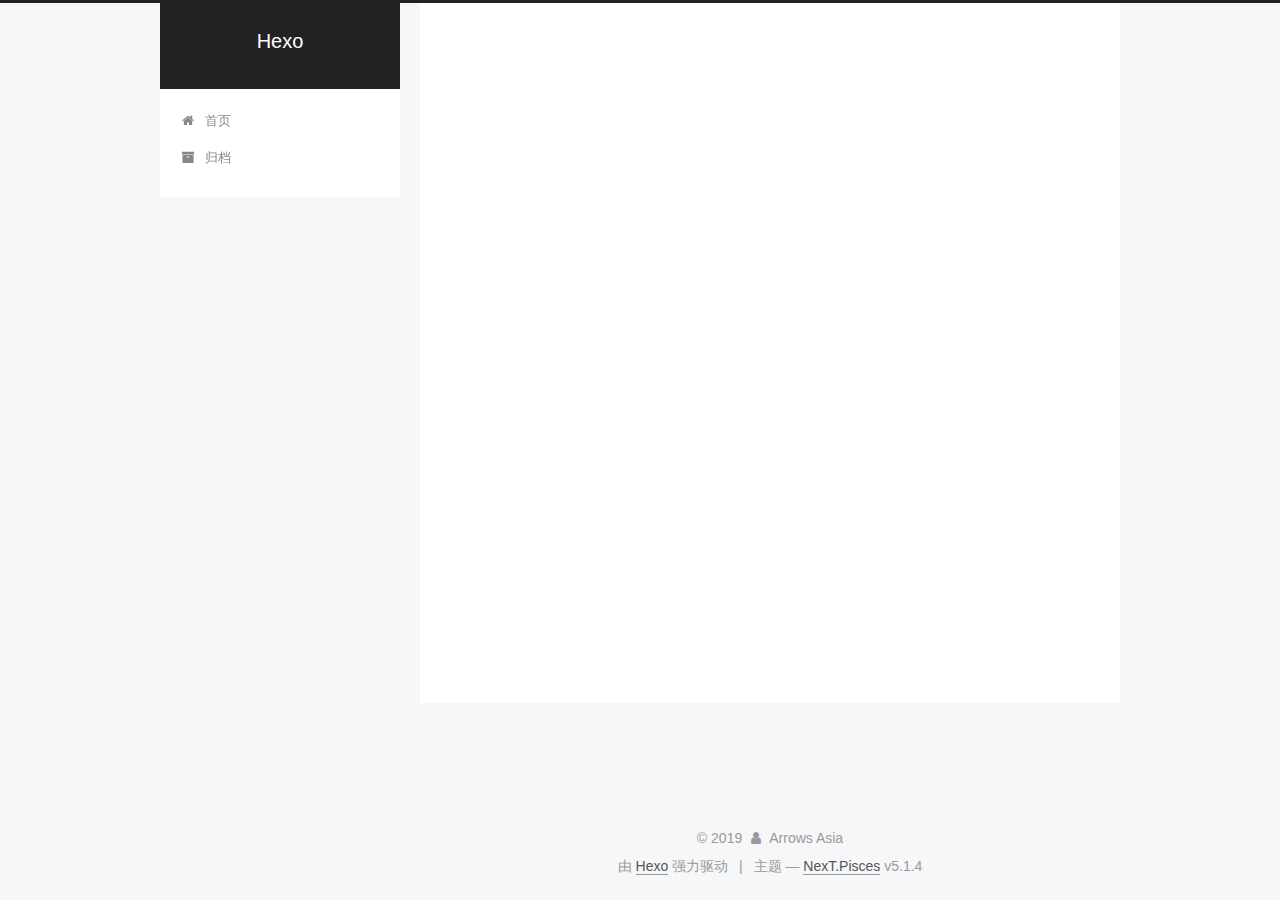
==== commit c5ccb009: "Site updated: 2019-09-14 21:04:00" ====
--- a/archives/index.html
+++ b/archives/index.html
@@ -230,7 +230,7 @@
         
           
         
-        嗯..! 目前共计 1 篇日志。 继续努力。
+        嗯..! 目前共计 2 篇日志。 继续努力。
       </span>
 
       
@@ -244,6 +244,41 @@
           <div class="collection-title">
             <h1 class="archive-year" id="archive-year-2019">2019</h1>
           </div>
+        
+        
+
+        
+
+  <article class="post post-type-normal" itemscope itemtype="http://schema.org/Article">
+    <header class="post-header">
+
+      <h2 class="post-title">
+        
+            <a class="post-title-link" href="/2019/09/14/第一篇文章/" itemprop="url">
+              
+                <span itemprop="name">第一篇文章</span>
+              
+            </a>
+        
+      </h2>
+
+      <div class="post-meta">
+        <time class="post-time" itemprop="dateCreated" datetime="2019-09-14T15:26:04+08:00" content="2019-09-14">
+          09-14
+        </time>
+      </div>
+
+    </header>
+  </article>
+
+
+
+      
+
+        
+        
+        
+
         
         
 
@@ -328,7 +363,7 @@
               
                 <a href="/archives/">
               
-                  <span class="site-state-item-count">1</span>
+                  <span class="site-state-item-count">2</span>
                   <span class="site-state-item-name">日志</span>
                 </a>
               </div>
--- a/css/main.css
+++ b/css/main.css
@@ -1823,7 +1823,7 @@
   width: 4px;
   height: 4px;
   border-radius: 50%;
-  background: #1f45cc;
+  background: #ff5c2a;
 }
 .links-of-blogroll {
   font-size: 13px;
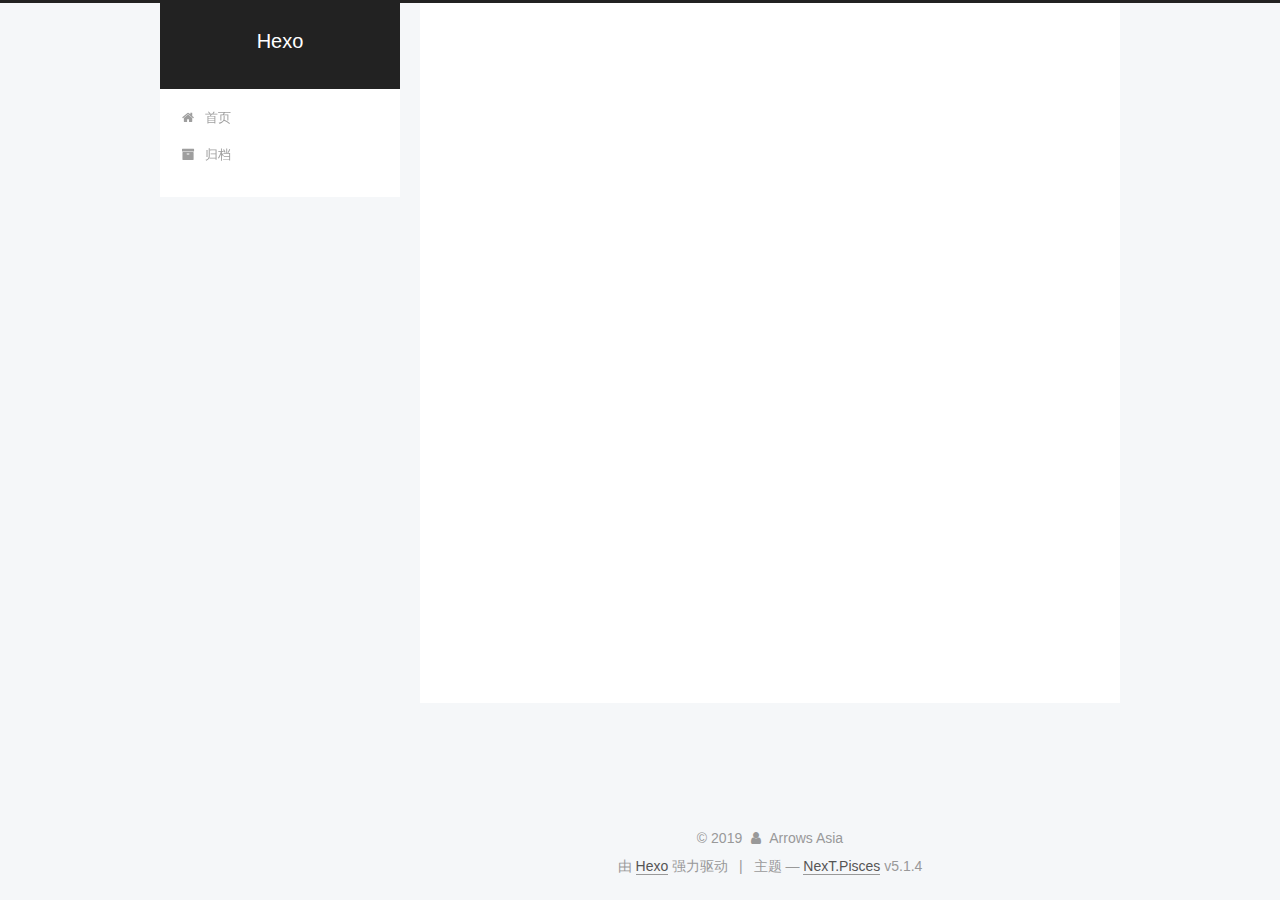
==== commit b275e092: "Site updated: 2019-09-15 21:27:59" ====
--- a/archives/index.html
+++ b/archives/index.html
@@ -230,7 +230,7 @@
         
           
         
-        嗯..! 目前共计 2 篇日志。 继续努力。
+        嗯..! 目前共计 3 篇日志。 继续努力。
       </span>
 
       
@@ -244,6 +244,41 @@
           <div class="collection-title">
             <h1 class="archive-year" id="archive-year-2019">2019</h1>
           </div>
+        
+        
+
+        
+
+  <article class="post post-type-normal" itemscope itemtype="http://schema.org/Article">
+    <header class="post-header">
+
+      <h2 class="post-title">
+        
+            <a class="post-title-link" href="/2019/09/15/TCP-IP/" itemprop="url">
+              
+                <span itemprop="name">TCP/IP</span>
+              
+            </a>
+        
+      </h2>
+
+      <div class="post-meta">
+        <time class="post-time" itemprop="dateCreated" datetime="2019-09-15T20:13:26+08:00" content="2019-09-15">
+          09-15
+        </time>
+      </div>
+
+    </header>
+  </article>
+
+
+
+      
+
+        
+        
+        
+
         
         
 
@@ -363,7 +398,7 @@
               
                 <a href="/archives/">
               
-                  <span class="site-state-item-count">2</span>
+                  <span class="site-state-item-count">3</span>
                   <span class="site-state-item-name">日志</span>
                 </a>
               </div>
--- a/css/main.css
+++ b/css/main.css
@@ -1823,7 +1823,7 @@
   width: 4px;
   height: 4px;
   border-radius: 50%;
-  background: #ff5c2a;
+  background: #ffff78;
 }
 .links-of-blogroll {
   font-size: 13px;
